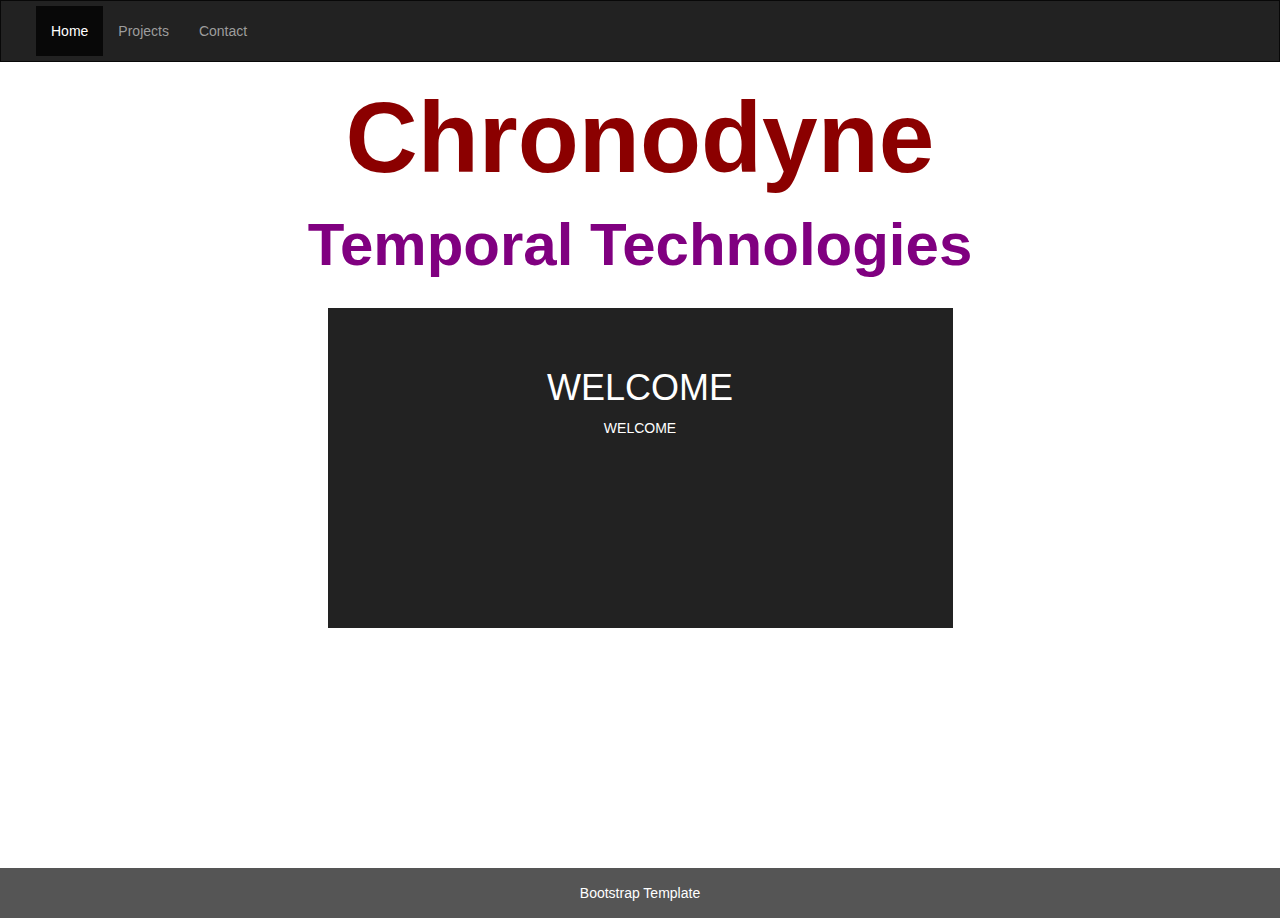
==== index.html @ 31bea52f "Add files via upload" ====
<!DOCTYPE html>
<html lang="en">
<head>
  <title>Chronodyne</title>
  <meta charset="utf-8">
  <meta name="viewport" content="width=device-width, initial-scale=1">
  <link rel="stylesheet" href="https://maxcdn.bootstrapcdn.com/bootstrap/3.4.1/css/bootstrap.min.css">
  <script src="https://ajax.googleapis.com/ajax/libs/jquery/3.7.1/jquery.min.js"></script>
  <script src="https://maxcdn.bootstrapcdn.com/bootstrap/3.4.1/js/bootstrap.min.js"></script>
	<link rel="stylesheet" type="text/css" href="style.css">
</head>
<body>

<nav class="navbar navbar-inverse">
  <div class="container-fluid">
    
    <div class="collapse navbar-collapse" id="myNavbar">
      <ul class="nav navbar-nav">
        <li class="active"><a href="index.html">Home</a></li>
        <li><a href="page1.html">Projects</a></li>
        <li><a href="page2.html">Contact</a></li>
      </ul>
      
    </div>
  </div>
</nav>
  
  <div class="container-fluid text-center welcome"> 
  <h1>Chronodyne</h1>
  <h2>Temporal Technologies</h2>
  </div>
  
  <div class="container-fluid text-center intro"> 
	  <div class="textbox">
		  <h1>WELCOME</h1>
		  <p>WELCOME<p>
	  </div>
  </div>
  

<br><br><br><br><br><br><br><br><br>















<footer class="container-fluid text-center">
 <a href="https://www.w3schools.com/bootstrap/bootstrap_templates.asp">Bootstrap Template</a>
</footer>

</body>
</html>
---- style.css ----
body{
	 font-family:helvetica;
	   width: 100%;
  
  padding: 0px;
 }
 
 
 
 
 /* Remove the navbar's default margin-bottom and rounded borders */ 
  
   .navbar {
    margin: 0;
    border-radius: 0;
	padding:5px;
	text-align:center;
	position: sticky;
	top: 0;
	z-index:2;
	
    }
	nav{
  text-align: center;
}
	nav ul{
  display: inline-block;
}

    /* Set height of the grid so .sidenav can be 100% (adjust as needed) */
    .row.content {height: 450px}
    
    /* Set gray background color and 100% height */
    .sidenav {
      padding-top: 20px;
      background-color: #f1f1f1;
      height: 100%;
    }
    
    /* Set black background color, white text and some padding */
    footer {
      background-color: #555;
      color: white;
      padding: 15px;
    }
    
    /* On small screens, set height to 'auto' for sidenav and grid */
    @media screen and (max-width: 767px) {
      .sidenav {
        height: auto;
        padding: 15px;
      }
      .row.content {height:auto;} 
    }
	
	
  footer a {
     color: #fff;
}

footer a:hover {
     color: lightgray;
}

.col-lg-4{
	background-color:#222;
	padding:10px;
	height:60%;
	border:solid 2px white
}

.welcome h1{
	font-family:helvetica;
	color:darkred;
	font-weight:bold;
	font-size:100px;
}

h2{
	font-family:helvetica;
	color:purple;
	font-weight:bold;
	font-size:60px;
}
.intro{
	background-image: url("https://cdn.openart.ai/stable_diffusion/74d361b82e56086cc22065f19d22a9707a60b96c_2000x2000.webp");
	width: 100%;
	height:400px;
	
}

.textbox{
	font-family:helvetica;
	background-color:#222;
	color:white;
	width: 50%;
	margin:auto;
	margin-top:20px;
	height: 80%;
	padding:40px;
	
}
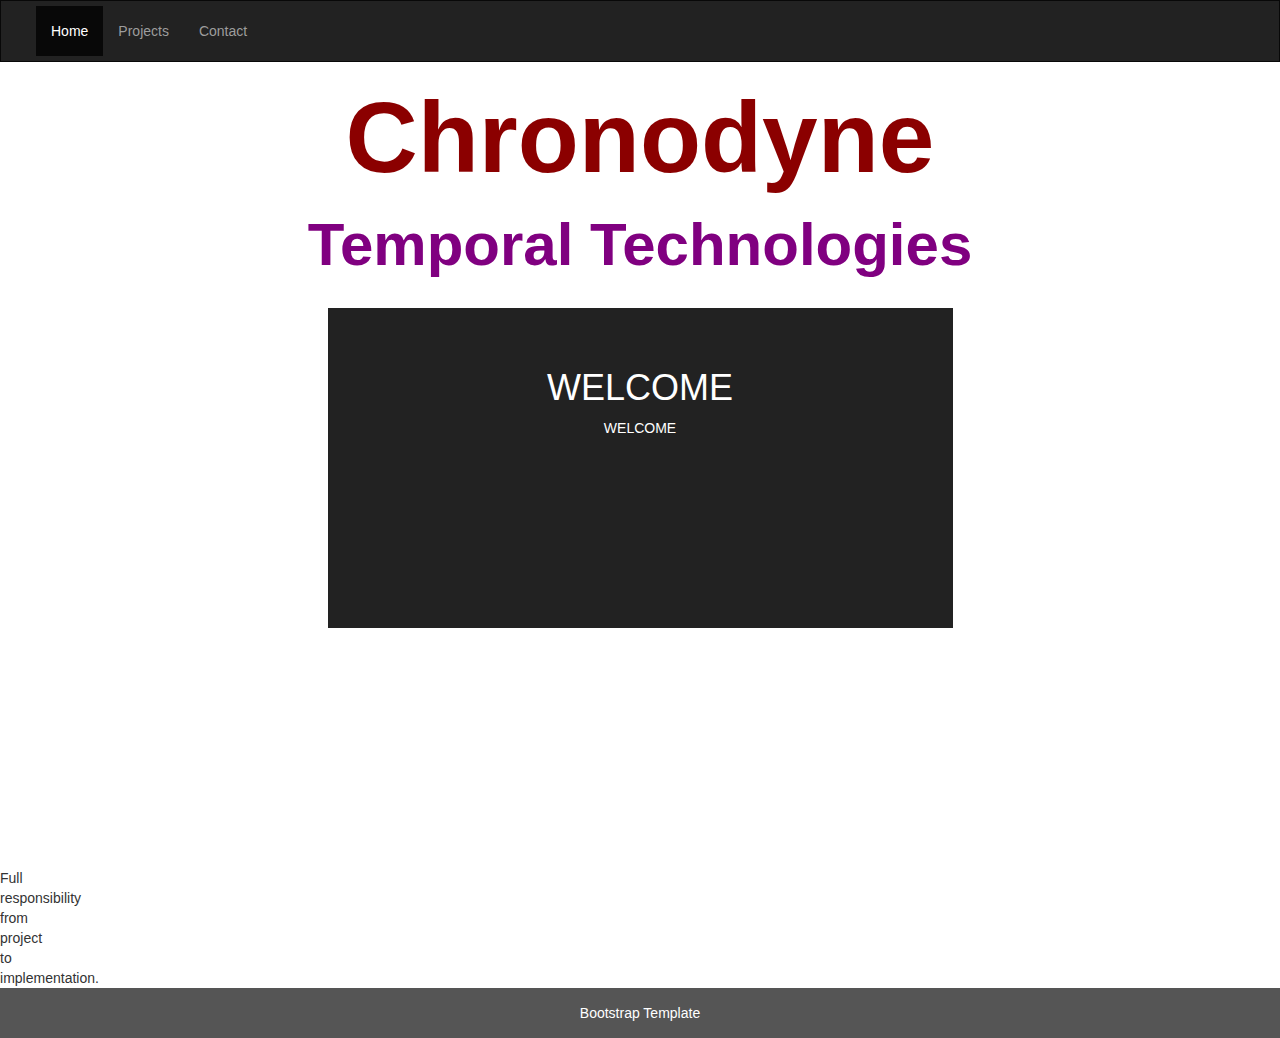
==== commit 97d9f090: "Add files via upload" ====
--- a/index.html
+++ b/index.html
@@ -40,7 +40,7 @@
 
 <br><br><br><br><br><br><br><br><br>
 
-
+<div data-animate="font-weight" class="about-title" data-cursor="-lg"><div class="indent"></div><div data-effect11="" data-splitting="" class="font-h1 font-black light smaller content__title words chars splitting" style="--word-total: 1; --char-total: 4;"><span class="word" data-word="Full" style="--word-index: 0;"><span class="char-wrap"><span class="char" data-char="F" style="--char-index: 0; font-weight: 100; translate: none; rotate: none; scale: none; transform-origin: 0% 50%; transform: translate(0px, 0px); will-change: transform;">F</span></span><span class="char-wrap"><span class="char" data-char="u" style="--char-index: 1; font-weight: 100; translate: none; rotate: none; scale: none; transform-origin: 0% 50%; transform: translate(0px, 0px); will-change: transform;">u</span></span><span class="char-wrap"><span class="char" data-char="l" style="--char-index: 2; font-weight: 100; translate: none; rotate: none; scale: none; transform-origin: 0% 50%; transform: translate(0px, 0px); will-change: transform;">l</span></span><span class="char-wrap"><span class="char" data-char="l" style="--char-index: 3; font-weight: 100; translate: none; rotate: none; scale: none; transform-origin: 0% 50%; transform: translate(0px, 0px); will-change: transform;">l</span></span></span></div><div data-effect11="" data-splitting="" class="font-h1 font-black light smaller content__title words chars splitting" style="--word-total: 1; --char-total: 14;"><span class="word" data-word="responsibility" style="--word-index: 0;"><span class="char-wrap"><span class="char" data-char="r" style="--char-index: 0; font-weight: 100; translate: none; rotate: none; scale: none; transform-origin: 0% 50%; transform: translate(0px, 0px); will-change: transform;">r</span></span><span class="char-wrap"><span class="char" data-char="e" style="--char-index: 1; font-weight: 100; translate: none; rotate: none; scale: none; transform-origin: 0% 50%; transform: translate(0px, 0px); will-change: transform;">e</span></span><span class="char-wrap"><span class="char" data-char="s" style="--char-index: 2; font-weight: 100; translate: none; rotate: none; scale: none; transform-origin: 0% 50%; transform: translate(0px, 0px); will-change: transform;">s</span></span><span class="char-wrap"><span class="char" data-char="p" style="--char-index: 3; font-weight: 100; translate: none; rotate: none; scale: none; transform-origin: 0% 50%; transform: translate(0px, 0px); will-change: transform;">p</span></span><span class="char-wrap"><span class="char" data-char="o" style="--char-index: 4; font-weight: 100; translate: none; rotate: none; scale: none; transform-origin: 0% 50%; transform: translate(0px, 0px); will-change: transform;">o</span></span><span class="char-wrap"><span class="char" data-char="n" style="--char-index: 5; font-weight: 100; translate: none; rotate: none; scale: none; transform-origin: 0% 50%; transform: translate(0px, 0px); will-change: transform;">n</span></span><span class="char-wrap"><span class="char" data-char="s" style="--char-index: 6; font-weight: 100; translate: none; rotate: none; scale: none; transform-origin: 0% 50%; transform: translate(0px, 0px); will-change: transform;">s</span></span><span class="char-wrap"><span class="char" data-char="i" style="--char-index: 7; font-weight: 100; translate: none; rotate: none; scale: none; transform-origin: 0% 50%; transform: translate(0px, 0px); will-change: transform;">i</span></span><span class="char-wrap"><span class="char" data-char="b" style="--char-index: 8; font-weight: 100; translate: none; rotate: none; scale: none; transform-origin: 0% 50%; transform: translate(0px, 0px); will-change: transform;">b</span></span><span class="char-wrap"><span class="char" data-char="i" style="--char-index: 9; font-weight: 100; translate: none; rotate: none; scale: none; transform-origin: 0% 50%; transform: translate(0px, 0px); will-change: transform;">i</span></span><span class="char-wrap"><span class="char" data-char="l" style="--char-index: 10; font-weight: 100; translate: none; rotate: none; scale: none; transform-origin: 0% 50%; transform: translate(0px, 0px); will-change: transform;">l</span></span><span class="char-wrap"><span class="char" data-char="i" style="--char-index: 11; font-weight: 100; translate: none; rotate: none; scale: none; transform-origin: 0% 50%; transform: translate(0px, 0px); will-change: transform;">i</span></span><span class="char-wrap"><span class="char" data-char="t" style="--char-index: 12; font-weight: 100; translate: none; rotate: none; scale: none; transform-origin: 0% 50%; transform: translate(0px, 0px); will-change: transform;">t</span></span><span class="char-wrap"><span class="char" data-char="y" style="--char-index: 13; font-weight: 162.301; translate: none; rotate: none; scale: none; transform-origin: 0% 50%; transform: translate(0px, 0px); will-change: transform;">y</span></span></span></div><div data-effect11="" data-splitting="" class="font-h1 font-black light smaller content__title words chars splitting" style="--word-total: 1; --char-total: 4;"><span class="word" data-word="from" style="--word-index: 0;"><span class="char-wrap"><span class="char" data-char="f" style="--char-index: 0; font-weight: 100; translate: none; rotate: none; scale: none; transform-origin: 0% 50%; transform: translate(0px, 0px); will-change: transform;">f</span></span><span class="char-wrap"><span class="char" data-char="r" style="--char-index: 1; font-weight: 100; translate: none; rotate: none; scale: none; transform-origin: 0% 50%; transform: translate(0px, 0px); will-change: transform;">r</span></span><span class="char-wrap"><span class="char" data-char="o" style="--char-index: 2; font-weight: 100; translate: none; rotate: none; scale: none; transform-origin: 0% 50%; transform: translate(0px, 0px); will-change: transform;">o</span></span><span class="char-wrap"><span class="char" data-char="m" style="--char-index: 3; font-weight: 100; translate: none; rotate: none; scale: none; transform-origin: 0% 50%; transform: translate(0px, 0px); will-change: transform;">m</span></span></span></div><div data-effect11="" data-splitting="" class="font-h1 font-black light smaller content__title words chars splitting" style="--word-total: 1; --char-total: 7;"><span class="word" data-word="project" style="--word-index: 0;"><span class="char-wrap"><span class="char" data-char="p" style="--char-index: 0; font-weight: 100; translate: none; rotate: none; scale: none; transform-origin: 0% 50%; transform: translate(0px, 0px); will-change: transform;">p</span></span><span class="char-wrap"><span class="char" data-char="r" style="--char-index: 1; font-weight: 100; translate: none; rotate: none; scale: none; transform-origin: 0% 50%; transform: translate(0px, 0px); will-change: transform;">r</span></span><span class="char-wrap"><span class="char" data-char="o" style="--char-index: 2; font-weight: 100; translate: none; rotate: none; scale: none; transform-origin: 0% 50%; transform: translate(0px, 0px); will-change: transform;">o</span></span><span class="char-wrap"><span class="char" data-char="j" style="--char-index: 3; font-weight: 100; translate: none; rotate: none; scale: none; transform-origin: 0% 50%; transform: translate(0px, 0px); will-change: transform;">j</span></span><span class="char-wrap"><span class="char" data-char="e" style="--char-index: 4; font-weight: 100; translate: none; rotate: none; scale: none; transform-origin: 0% 50%; transform: translate(0px, 0px); will-change: transform;">e</span></span><span class="char-wrap"><span class="char" data-char="c" style="--char-index: 5; font-weight: 131.9; translate: none; rotate: none; scale: none; transform-origin: 0% 50%; transform: translate(0px, 0px); will-change: transform;">c</span></span><span class="char-wrap"><span class="char" data-char="t" style="--char-index: 6; font-weight: 233.503; translate: none; rotate: none; scale: none; transform-origin: 0% 50%; transform: translate(0px, 0px); will-change: transform;">t</span></span></span></div><div data-effect11="" data-splitting="" class="font-h1 font-black light smaller content__title words chars splitting" style="--word-total: 1; --char-total: 2;"><span class="word" data-word="to" style="--word-index: 0;"><span class="char-wrap"><span class="char" data-char="t" style="--char-index: 0; font-weight: 382.102; translate: none; rotate: none; scale: none; transform-origin: 0% 50%; transform: translate(0px, 0px); will-change: transform;">t</span></span><span class="char-wrap"><span class="char" data-char="o" style="--char-index: 1; font-weight: 488.261; translate: none; rotate: none; scale: none; transform-origin: 0% 50%; transform: translate(0px, 0px); will-change: transform;">o</span></span></span></div><div data-effect11="" data-splitting="" class="font-h1 font-black light smaller content__title words chars splitting" style="--word-total: 1; --char-total: 15;"><span class="word" data-word="implementation." style="--word-index: 0;"><span class="char-wrap"><span class="char" data-char="i" style="--char-index: 0; font-weight: 100; translate: none; rotate: none; scale: none; transform-origin: 0% 50%; transform: translate(0px, 0px); will-change: transform;">i</span></span><span class="char-wrap"><span class="char" data-char="m" style="--char-index: 1; font-weight: 100; translate: none; rotate: none; scale: none; transform-origin: 0% 50%; transform: translate(0px, 0px); will-change: transform;">m</span></span><span class="char-wrap"><span class="char" data-char="p" style="--char-index: 2; font-weight: 100; translate: none; rotate: none; scale: none; transform-origin: 0% 50%; transform: translate(0px, 0px); will-change: transform;">p</span></span><span class="char-wrap"><span class="char" data-char="l" style="--char-index: 3; font-weight: 100; translate: none; rotate: none; scale: none; transform-origin: 0% 50%; transform: translate(0px, 0px); will-change: transform;">l</span></span><span class="char-wrap"><span class="char" data-char="e" style="--char-index: 4; font-weight: 100; translate: none; rotate: none; scale: none; transform-origin: 0% 50%; transform: translate(0px, 0px); will-change: transform;">e</span></span><span class="char-wrap"><span class="char" data-char="m" style="--char-index: 5; font-weight: 100; translate: none; rotate: none; scale: none; transform-origin: 0% 50%; transform: translate(0px, 0px); will-change: transform;">m</span></span><span class="char-wrap"><span class="char" data-char="e" style="--char-index: 6; font-weight: 100; translate: none; rotate: none; scale: none; transform-origin: 0% 50%; transform: translate(0px, 0px); will-change: transform;">e</span></span><span class="char-wrap"><span class="char" data-char="n" style="--char-index: 7; font-weight: 100; translate: none; rotate: none; scale: none; transform-origin: 0% 50%; transform: translate(0px, 0px); will-change: transform;">n</span></span><span class="char-wrap"><span class="char" data-char="t" style="--char-index: 8; font-weight: 100; translate: none; rotate: none; scale: none; transform-origin: 0% 50%; transform: translate(0px, 0px); will-change: transform;">t</span></span><span class="char-wrap"><span class="char" data-char="a" style="--char-index: 9; font-weight: 100; translate: none; rotate: none; scale: none; transform-origin: 0% 50%; transform: translate(0px, 0px); will-change: transform;">a</span></span><span class="char-wrap"><span class="char" data-char="t" style="--char-index: 10; font-weight: 126.167; translate: none; rotate: none; scale: none; transform-origin: 0% 50%; transform: translate(0px, 0px); will-change: transform;">t</span></span><span class="char-wrap"><span class="char" data-char="i" style="--char-index: 11; font-weight: 195.329; translate: none; rotate: none; scale: none; transform-origin: 0% 50%; transform: translate(0px, 0px); will-change: transform;">i</span></span><span class="char-wrap"><span class="char" data-char="o" style="--char-index: 12; font-weight: 287.798; translate: none; rotate: none; scale: none; transform-origin: 0% 50%; transform: translate(0px, 0px); will-change: transform;">o</span></span><span class="char-wrap"><span class="char" data-char="n" style="--char-index: 13; font-weight: 422.825; translate: none; rotate: none; scale: none; transform-origin: 0% 50%; transform: translate(0px, 0px); will-change: transform;">n</span></span><span class="char-wrap"><span class="char" data-char="." style="--char-index: 14; font-weight: 508.528; translate: none; rotate: none; scale: none; transform-origin: 0% 50%; transform: translate(0px, 0px); will-change: transform;">.</span></span></span></div></div>
 
 
 
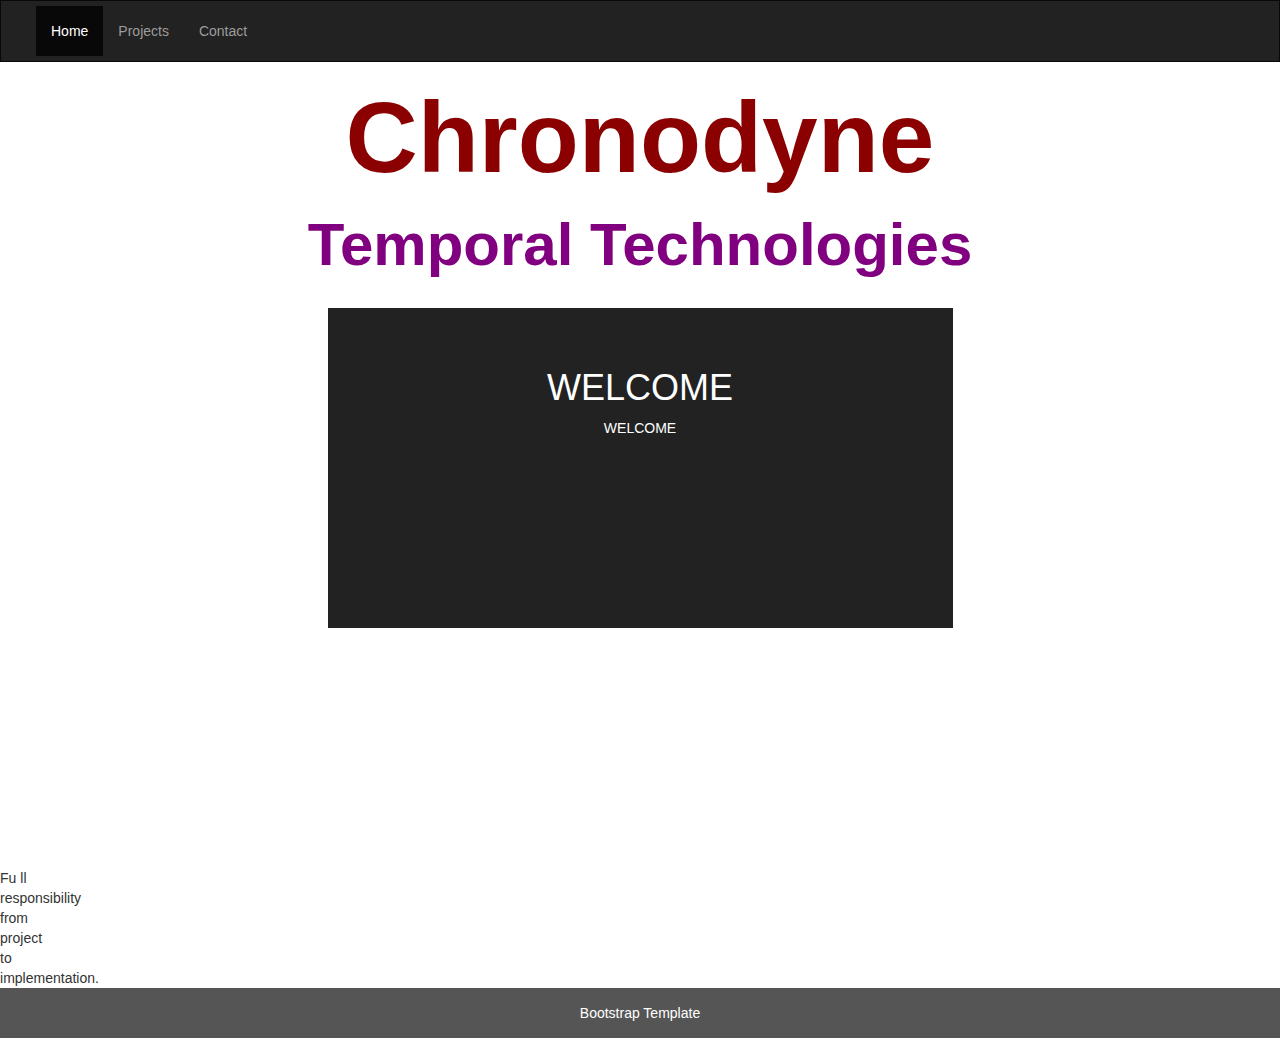
==== commit e8c461ae: "Add files via upload" ====
--- a/index.html
+++ b/index.html
@@ -40,8 +40,77 @@
 
 <br><br><br><br><br><br><br><br><br>
 
-<div data-animate="font-weight" class="about-title" data-cursor="-lg"><div class="indent"></div><div data-effect11="" data-splitting="" class="font-h1 font-black light smaller content__title words chars splitting" style="--word-total: 1; --char-total: 4;"><span class="word" data-word="Full" style="--word-index: 0;"><span class="char-wrap"><span class="char" data-char="F" style="--char-index: 0; font-weight: 100; translate: none; rotate: none; scale: none; transform-origin: 0% 50%; transform: translate(0px, 0px); will-change: transform;">F</span></span><span class="char-wrap"><span class="char" data-char="u" style="--char-index: 1; font-weight: 100; translate: none; rotate: none; scale: none; transform-origin: 0% 50%; transform: translate(0px, 0px); will-change: transform;">u</span></span><span class="char-wrap"><span class="char" data-char="l" style="--char-index: 2; font-weight: 100; translate: none; rotate: none; scale: none; transform-origin: 0% 50%; transform: translate(0px, 0px); will-change: transform;">l</span></span><span class="char-wrap"><span class="char" data-char="l" style="--char-index: 3; font-weight: 100; translate: none; rotate: none; scale: none; transform-origin: 0% 50%; transform: translate(0px, 0px); will-change: transform;">l</span></span></span></div><div data-effect11="" data-splitting="" class="font-h1 font-black light smaller content__title words chars splitting" style="--word-total: 1; --char-total: 14;"><span class="word" data-word="responsibility" style="--word-index: 0;"><span class="char-wrap"><span class="char" data-char="r" style="--char-index: 0; font-weight: 100; translate: none; rotate: none; scale: none; transform-origin: 0% 50%; transform: translate(0px, 0px); will-change: transform;">r</span></span><span class="char-wrap"><span class="char" data-char="e" style="--char-index: 1; font-weight: 100; translate: none; rotate: none; scale: none; transform-origin: 0% 50%; transform: translate(0px, 0px); will-change: transform;">e</span></span><span class="char-wrap"><span class="char" data-char="s" style="--char-index: 2; font-weight: 100; translate: none; rotate: none; scale: none; transform-origin: 0% 50%; transform: translate(0px, 0px); will-change: transform;">s</span></span><span class="char-wrap"><span class="char" data-char="p" style="--char-index: 3; font-weight: 100; translate: none; rotate: none; scale: none; transform-origin: 0% 50%; transform: translate(0px, 0px); will-change: transform;">p</span></span><span class="char-wrap"><span class="char" data-char="o" style="--char-index: 4; font-weight: 100; translate: none; rotate: none; scale: none; transform-origin: 0% 50%; transform: translate(0px, 0px); will-change: transform;">o</span></span><span class="char-wrap"><span class="char" data-char="n" style="--char-index: 5; font-weight: 100; translate: none; rotate: none; scale: none; transform-origin: 0% 50%; transform: translate(0px, 0px); will-change: transform;">n</span></span><span class="char-wrap"><span class="char" data-char="s" style="--char-index: 6; font-weight: 100; translate: none; rotate: none; scale: none; transform-origin: 0% 50%; transform: translate(0px, 0px); will-change: transform;">s</span></span><span class="char-wrap"><span class="char" data-char="i" style="--char-index: 7; font-weight: 100; translate: none; rotate: none; scale: none; transform-origin: 0% 50%; transform: translate(0px, 0px); will-change: transform;">i</span></span><span class="char-wrap"><span class="char" data-char="b" style="--char-index: 8; font-weight: 100; translate: none; rotate: none; scale: none; transform-origin: 0% 50%; transform: translate(0px, 0px); will-change: transform;">b</span></span><span class="char-wrap"><span class="char" data-char="i" style="--char-index: 9; font-weight: 100; translate: none; rotate: none; scale: none; transform-origin: 0% 50%; transform: translate(0px, 0px); will-change: transform;">i</span></span><span class="char-wrap"><span class="char" data-char="l" style="--char-index: 10; font-weight: 100; translate: none; rotate: none; scale: none; transform-origin: 0% 50%; transform: translate(0px, 0px); will-change: transform;">l</span></span><span class="char-wrap"><span class="char" data-char="i" style="--char-index: 11; font-weight: 100; translate: none; rotate: none; scale: none; transform-origin: 0% 50%; transform: translate(0px, 0px); will-change: transform;">i</span></span><span class="char-wrap"><span class="char" data-char="t" style="--char-index: 12; font-weight: 100; translate: none; rotate: none; scale: none; transform-origin: 0% 50%; transform: translate(0px, 0px); will-change: transform;">t</span></span><span class="char-wrap"><span class="char" data-char="y" style="--char-index: 13; font-weight: 162.301; translate: none; rotate: none; scale: none; transform-origin: 0% 50%; transform: translate(0px, 0px); will-change: transform;">y</span></span></span></div><div data-effect11="" data-splitting="" class="font-h1 font-black light smaller content__title words chars splitting" style="--word-total: 1; --char-total: 4;"><span class="word" data-word="from" style="--word-index: 0;"><span class="char-wrap"><span class="char" data-char="f" style="--char-index: 0; font-weight: 100; translate: none; rotate: none; scale: none; transform-origin: 0% 50%; transform: translate(0px, 0px); will-change: transform;">f</span></span><span class="char-wrap"><span class="char" data-char="r" style="--char-index: 1; font-weight: 100; translate: none; rotate: none; scale: none; transform-origin: 0% 50%; transform: translate(0px, 0px); will-change: transform;">r</span></span><span class="char-wrap"><span class="char" data-char="o" style="--char-index: 2; font-weight: 100; translate: none; rotate: none; scale: none; transform-origin: 0% 50%; transform: translate(0px, 0px); will-change: transform;">o</span></span><span class="char-wrap"><span class="char" data-char="m" style="--char-index: 3; font-weight: 100; translate: none; rotate: none; scale: none; transform-origin: 0% 50%; transform: translate(0px, 0px); will-change: transform;">m</span></span></span></div><div data-effect11="" data-splitting="" class="font-h1 font-black light smaller content__title words chars splitting" style="--word-total: 1; --char-total: 7;"><span class="word" data-word="project" style="--word-index: 0;"><span class="char-wrap"><span class="char" data-char="p" style="--char-index: 0; font-weight: 100; translate: none; rotate: none; scale: none; transform-origin: 0% 50%; transform: translate(0px, 0px); will-change: transform;">p</span></span><span class="char-wrap"><span class="char" data-char="r" style="--char-index: 1; font-weight: 100; translate: none; rotate: none; scale: none; transform-origin: 0% 50%; transform: translate(0px, 0px); will-change: transform;">r</span></span><span class="char-wrap"><span class="char" data-char="o" style="--char-index: 2; font-weight: 100; translate: none; rotate: none; scale: none; transform-origin: 0% 50%; transform: translate(0px, 0px); will-change: transform;">o</span></span><span class="char-wrap"><span class="char" data-char="j" style="--char-index: 3; font-weight: 100; translate: none; rotate: none; scale: none; transform-origin: 0% 50%; transform: translate(0px, 0px); will-change: transform;">j</span></span><span class="char-wrap"><span class="char" data-char="e" style="--char-index: 4; font-weight: 100; translate: none; rotate: none; scale: none; transform-origin: 0% 50%; transform: translate(0px, 0px); will-change: transform;">e</span></span><span class="char-wrap"><span class="char" data-char="c" style="--char-index: 5; font-weight: 131.9; translate: none; rotate: none; scale: none; transform-origin: 0% 50%; transform: translate(0px, 0px); will-change: transform;">c</span></span><span class="char-wrap"><span class="char" data-char="t" style="--char-index: 6; font-weight: 233.503; translate: none; rotate: none; scale: none; transform-origin: 0% 50%; transform: translate(0px, 0px); will-change: transform;">t</span></span></span></div><div data-effect11="" data-splitting="" class="font-h1 font-black light smaller content__title words chars splitting" style="--word-total: 1; --char-total: 2;"><span class="word" data-word="to" style="--word-index: 0;"><span class="char-wrap"><span class="char" data-char="t" style="--char-index: 0; font-weight: 382.102; translate: none; rotate: none; scale: none; transform-origin: 0% 50%; transform: translate(0px, 0px); will-change: transform;">t</span></span><span class="char-wrap"><span class="char" data-char="o" style="--char-index: 1; font-weight: 488.261; translate: none; rotate: none; scale: none; transform-origin: 0% 50%; transform: translate(0px, 0px); will-change: transform;">o</span></span></span></div><div data-effect11="" data-splitting="" class="font-h1 font-black light smaller content__title words chars splitting" style="--word-total: 1; --char-total: 15;"><span class="word" data-word="implementation." style="--word-index: 0;"><span class="char-wrap"><span class="char" data-char="i" style="--char-index: 0; font-weight: 100; translate: none; rotate: none; scale: none; transform-origin: 0% 50%; transform: translate(0px, 0px); will-change: transform;">i</span></span><span class="char-wrap"><span class="char" data-char="m" style="--char-index: 1; font-weight: 100; translate: none; rotate: none; scale: none; transform-origin: 0% 50%; transform: translate(0px, 0px); will-change: transform;">m</span></span><span class="char-wrap"><span class="char" data-char="p" style="--char-index: 2; font-weight: 100; translate: none; rotate: none; scale: none; transform-origin: 0% 50%; transform: translate(0px, 0px); will-change: transform;">p</span></span><span class="char-wrap"><span class="char" data-char="l" style="--char-index: 3; font-weight: 100; translate: none; rotate: none; scale: none; transform-origin: 0% 50%; transform: translate(0px, 0px); will-change: transform;">l</span></span><span class="char-wrap"><span class="char" data-char="e" style="--char-index: 4; font-weight: 100; translate: none; rotate: none; scale: none; transform-origin: 0% 50%; transform: translate(0px, 0px); will-change: transform;">e</span></span><span class="char-wrap"><span class="char" data-char="m" style="--char-index: 5; font-weight: 100; translate: none; rotate: none; scale: none; transform-origin: 0% 50%; transform: translate(0px, 0px); will-change: transform;">m</span></span><span class="char-wrap"><span class="char" data-char="e" style="--char-index: 6; font-weight: 100; translate: none; rotate: none; scale: none; transform-origin: 0% 50%; transform: translate(0px, 0px); will-change: transform;">e</span></span><span class="char-wrap"><span class="char" data-char="n" style="--char-index: 7; font-weight: 100; translate: none; rotate: none; scale: none; transform-origin: 0% 50%; transform: translate(0px, 0px); will-change: transform;">n</span></span><span class="char-wrap"><span class="char" data-char="t" style="--char-index: 8; font-weight: 100; translate: none; rotate: none; scale: none; transform-origin: 0% 50%; transform: translate(0px, 0px); will-change: transform;">t</span></span><span class="char-wrap"><span class="char" data-char="a" style="--char-index: 9; font-weight: 100; translate: none; rotate: none; scale: none; transform-origin: 0% 50%; transform: translate(0px, 0px); will-change: transform;">a</span></span><span class="char-wrap"><span class="char" data-char="t" style="--char-index: 10; font-weight: 126.167; translate: none; rotate: none; scale: none; transform-origin: 0% 50%; transform: translate(0px, 0px); will-change: transform;">t</span></span><span class="char-wrap"><span class="char" data-char="i" style="--char-index: 11; font-weight: 195.329; translate: none; rotate: none; scale: none; transform-origin: 0% 50%; transform: translate(0px, 0px); will-change: transform;">i</span></span><span class="char-wrap"><span class="char" data-char="o" style="--char-index: 12; font-weight: 287.798; translate: none; rotate: none; scale: none; transform-origin: 0% 50%; transform: translate(0px, 0px); will-change: transform;">o</span></span><span class="char-wrap"><span class="char" data-char="n" style="--char-index: 13; font-weight: 422.825; translate: none; rotate: none; scale: none; transform-origin: 0% 50%; transform: translate(0px, 0px); will-change: transform;">n</span></span><span class="char-wrap"><span class="char" data-char="." style="--char-index: 14; font-weight: 508.528; translate: none; rotate: none; scale: none; transform-origin: 0% 50%; transform: translate(0px, 0px); will-change: transform;">.</span></span></span></div></div>
+<div data-animate="font-weight" class="about-title" data-cursor="-lg">
+  <div class="indent"></div>
+  <div data-effect11="" data-splitting="" class="font-h1 font-black light smaller content__title words chars splitting" style="--word-total: 1; --char-total: 4;"><span class="word" data-word="Full" style="--word-index: 0;"><span class="char-wrap"><span class="char" data-char="F" style="--char-index: 0; font-weight: 100; translate: none; rotate: none; scale: none; transform-origin: 0% 50%; transform: translate(0px, 0px); will-change: transform;">F</span></span><span class="char-wrap"><span class="char" data-char="u" style="--char-index: 1; font-weight: 100; translate: none; rotate: none; scale: none; transform-origin: 0% 50%; transform: translate(0px, 0px); will-change: transform;">u</span>
+  </span><span class="char-wrap"><span class="char" data-char="l" style="--char-index: 2; font-weight: 100; translate: none; rotate: none; scale: none; transform-origin: 0% 50%; transform: translate(0px, 0px); will-change: transform;">l</span></span><span class="char-wrap"><span class="char" data-char="l" style="--char-index: 3; font-weight: 100; translate: none; rotate: none; scale: none; transform-origin: 0% 50%; transform: translate(0px, 0px); will-change: transform;">l</span></span></span></div><div data-effect11="" data-splitting="" class="font-h1 font-black light smaller content__title words chars splitting" style="--word-total: 1; --char-total: 14;"><span class="word" data-word="responsibility" style="--word-index: 0;"><span class="char-wrap"><span class="char" data-char="r" style="--char-index: 0; font-weight: 100; translate: none; rotate: none; scale: none; transform-origin: 0% 50%; transform: translate(0px, 0px); will-change: transform;">r</span></span><span class="char-wrap"><span class="char" data-char="e" style="--char-index: 1; font-weight: 100; translate: none; rotate: none; scale: none; transform-origin: 0% 50%; transform: translate(0px, 0px); will-change: transform;">e</span></span><span class="char-wrap"><span class="char" data-char="s" style="--char-index: 2; font-weight: 100; translate: none; rotate: none; scale: none; transform-origin: 0% 50%; transform: translate(0px, 0px); will-change: transform;">s</span></span><span class="char-wrap"><span class="char" data-char="p" style="--char-index: 3; font-weight: 100; translate: none; rotate: none; scale: none; transform-origin: 0% 50%; transform: translate(0px, 0px); will-change: transform;">p</span></span><span class="char-wrap"><span class="char" data-char="o" style="--char-index: 4; font-weight: 100; translate: none; rotate: none; scale: none; transform-origin: 0% 50%; transform: translate(0px, 0px); will-change: transform;">o</span></span><span class="char-wrap"><span class="char" data-char="n" style="--char-index: 5; font-weight: 100; translate: none; rotate: none; scale: none; transform-origin: 0% 50%; transform: translate(0px, 0px); will-change: transform;">n</span></span><span class="char-wrap"><span class="char" data-char="s" style="--char-index: 6; font-weight: 100; translate: none; rotate: none; scale: none; transform-origin: 0% 50%; transform: translate(0px, 0px); will-change: transform;">s</span></span><span class="char-wrap"><span class="char" data-char="i" style="--char-index: 7; font-weight: 100; translate: none; rotate: none; scale: none; transform-origin: 0% 50%; transform: translate(0px, 0px); will-change: transform;">i</span></span><span class="char-wrap"><span class="char" data-char="b" style="--char-index: 8; font-weight: 100; translate: none; rotate: none; scale: none; transform-origin: 0% 50%; transform: translate(0px, 0px); will-change: transform;">b</span></span><span class="char-wrap"><span class="char" data-char="i" style="--char-index: 9; font-weight: 100; translate: none; rotate: none; scale: none; transform-origin: 0% 50%; transform: translate(0px, 0px); will-change: transform;">i</span></span><span class="char-wrap"><span class="char" data-char="l" style="--char-index: 10; font-weight: 100; translate: none; rotate: none; scale: none; transform-origin: 0% 50%; transform: translate(0px, 0px); will-change: transform;">l</span></span><span class="char-wrap"><span class="char" data-char="i" style="--char-index: 11; font-weight: 100; translate: none; rotate: none; scale: none; transform-origin: 0% 50%; transform: translate(0px, 0px); will-change: transform;">i</span></span><span class="char-wrap"><span class="char" data-char="t" style="--char-index: 12; font-weight: 100; translate: none; rotate: none; scale: none; transform-origin: 0% 50%; transform: translate(0px, 0px); will-change: transform;">t</span></span><span class="char-wrap"><span class="char" data-char="y" style="--char-index: 13; font-weight: 162.301; translate: none; rotate: none; scale: none; transform-origin: 0% 50%; transform: translate(0px, 0px); will-change: transform;">y</span></span></span></div><div data-effect11="" data-splitting="" class="font-h1 font-black light smaller content__title words chars splitting" style="--word-total: 1; --char-total: 4;"><span class="word" data-word="from" style="--word-index: 0;"><span class="char-wrap"><span class="char" data-char="f" style="--char-index: 0; font-weight: 100; translate: none; rotate: none; scale: none; transform-origin: 0% 50%; transform: translate(0px, 0px); will-change: transform;">f</span></span><span class="char-wrap"><span class="char" data-char="r" style="--char-index: 1; font-weight: 100; translate: none; rotate: none; scale: none; transform-origin: 0% 50%; transform: translate(0px, 0px); will-change: transform;">r</span></span><span class="char-wrap"><span class="char" data-char="o" style="--char-index: 2; font-weight: 100; translate: none; rotate: none; scale: none; transform-origin: 0% 50%; transform: translate(0px, 0px); will-change: transform;">o</span></span><span class="char-wrap"><span class="char" data-char="m" style="--char-index: 3; font-weight: 100; translate: none; rotate: none; scale: none; transform-origin: 0% 50%; transform: translate(0px, 0px); will-change: transform;">m</span></span></span></div>
+  <div data-effect11="" data-splitting="" class="font-h1 font-black light smaller content__title words chars splitting" style="--word-total: 1; --char-total: 7;"><span class="word" data-word="project" style="--word-index: 0;"><span class="char-wrap"><span class="char" data-char="p" style="--char-index: 0; font-weight: 100; translate: none; rotate: none; scale: none; transform-origin: 0% 50%; transform: translate(0px, 0px); will-change: transform;">p</span></span><span class="char-wrap"><span class="char" data-char="r" style="--char-index: 1; font-weight: 100; translate: none; rotate: none; scale: none; transform-origin: 0% 50%; transform: translate(0px, 0px); will-change: transform;">r</span></span><span class="char-wrap"><span class="char" data-char="o" style="--char-index: 2; font-weight: 100; translate: none; rotate: none; scale: none; transform-origin: 0% 50%; transform: translate(0px, 0px); will-change: transform;">o</span></span><span class="char-wrap"><span class="char" data-char="j" style="--char-index: 3; font-weight: 100; translate: none; rotate: none; scale: none; transform-origin: 0% 50%; transform: translate(0px, 0px); will-change: transform;">j</span></span><span class="char-wrap"><span class="char" data-char="e" style="--char-index: 4; font-weight: 100; translate: none; rotate: none; scale: none; transform-origin: 0% 50%; transform: translate(0px, 0px); will-change: transform;">e</span></span><span class="char-wrap"><span class="char" data-char="c" style="--char-index: 5; font-weight: 131.9; translate: none; rotate: none; scale: none; transform-origin: 0% 50%; transform: translate(0px, 0px); will-change: transform;">c</span></span><span class="char-wrap"><span class="char" data-char="t" style="--char-index: 6; font-weight: 233.503; translate: none; rotate: none; scale: none; transform-origin: 0% 50%; transform: translate(0px, 0px); will-change: transform;">t</span></span></span></div><div data-effect11="" data-splitting="" class="font-h1 font-black light smaller content__title words chars splitting" style="--word-total: 1; --char-total: 2;"><span class="word" data-word="to" style="--word-index: 0;"><span class="char-wrap"><span class="char" data-char="t" style="--char-index: 0; font-weight: 382.102; translate: none; rotate: none; scale: none; transform-origin: 0% 50%; transform: translate(0px, 0px); will-change: transform;">t</span></span><span class="char-wrap"><span class="char" data-char="o" style="--char-index: 1; font-weight: 488.261; translate: none; rotate: none; scale: none; transform-origin: 0% 50%; transform: translate(0px, 0px); will-change: transform;">o</span></span></span></div><div data-effect11="" data-splitting="" class="font-h1 font-black light smaller content__title words chars splitting" style="--word-total: 1; --char-total: 15;"><span class="word" data-word="implementation." style="--word-index: 0;"><span class="char-wrap"><span class="char" data-char="i" style="--char-index: 0; font-weight: 100; translate: none; rotate: none; scale: none; transform-origin: 0% 50%; transform: translate(0px, 0px); will-change: transform;">i</span></span><span class="char-wrap"><span class="char" data-char="m" style="--char-index: 1; font-weight: 100; translate: none; rotate: none; scale: none; transform-origin: 0% 50%; transform: translate(0px, 0px); will-change: transform;">m</span></span><span class="char-wrap"><span class="char" data-char="p" style="--char-index: 2; font-weight: 100; translate: none; rotate: none; scale: none; transform-origin: 0% 50%; transform: translate(0px, 0px); will-change: transform;">p</span></span><span class="char-wrap"><span class="char" data-char="l" style="--char-index: 3; font-weight: 100; translate: none; rotate: none; scale: none; transform-origin: 0% 50%; transform: translate(0px, 0px); will-change: transform;">l</span></span><span class="char-wrap"><span class="char" data-char="e" style="--char-index: 4; font-weight: 100; translate: none; rotate: none; scale: none; transform-origin: 0% 50%; transform: translate(0px, 0px); will-change: transform;">e</span></span><span class="char-wrap"><span class="char" data-char="m" style="--char-index: 5; font-weight: 100; translate: none; rotate: none; scale: none; transform-origin: 0% 50%; transform: translate(0px, 0px); will-change: transform;">m</span></span><span class="char-wrap"><span class="char" data-char="e" style="--char-index: 6; font-weight: 100; translate: none; rotate: none; scale: none; transform-origin: 0% 50%; transform: translate(0px, 0px); will-change: transform;">e</span></span><span class="char-wrap"><span class="char" data-char="n" style="--char-index: 7; font-weight: 100; translate: none; rotate: none; scale: none; transform-origin: 0% 50%; transform: translate(0px, 0px); will-change: transform;">n</span></span><span class="char-wrap"><span class="char" data-char="t" style="--char-index: 8; font-weight: 100; translate: none; rotate: none; scale: none; transform-origin: 0% 50%; transform: translate(0px, 0px); will-change: transform;">t</span></span><span class="char-wrap"><span class="char" data-char="a" style="--char-index: 9; font-weight: 100; translate: none; rotate: none; scale: none; transform-origin: 0% 50%; transform: translate(0px, 0px); will-change: transform;">a</span></span><span class="char-wrap"><span class="char" data-char="t" style="--char-index: 10; font-weight: 126.167; translate: none; rotate: none; scale: none; transform-origin: 0% 50%; transform: translate(0px, 0px); will-change: transform;">t</span></span><span class="char-wrap"><span class="char" data-char="i" style="--char-index: 11; font-weight: 195.329; translate: none; rotate: none; scale: none; transform-origin: 0% 50%; transform: translate(0px, 0px); will-change: transform;">i</span></span><span class="char-wrap"><span class="char" data-char="o" style="--char-index: 12; font-weight: 287.798; translate: none; rotate: none; scale: none; transform-origin: 0% 50%; transform: translate(0px, 0px); will-change: transform;">o</span></span><span class="char-wrap"><span class="char" data-char="n" style="--char-index: 13; font-weight: 422.825; translate: none; rotate: none; scale: none; transform-origin: 0% 50%; transform: translate(0px, 0px); will-change: transform;">n</span></span><span class="char-wrap"><span class="char" data-char="." style="--char-index: 14; font-weight: 508.528; translate: none; rotate: none; scale: none; transform-origin: 0% 50%; transform: translate(0px, 0px); will-change: transform;">.</span></span></span></div>
+</div>
 
+<script> 
+  const fontWeightItems = $('[data-animate=font-weight]')
+    const maxDistance = 300 // Adjust the maximum distance for font weight change as needed
+    const maxFontWeight = 800 // Maximum font weight
+    const minFontWeight = 100 // Minimum font weight
+  
+    fontWeightItems.each((index, item) => {
+      $(item).attr('data-cursor', '-lg')
+      let splitChars
+      if ($(item).find('.char').length === 0) {
+        const splitCharType = new SplitType(item, { types: 'chars,words' })
+        splitChars = splitCharType.chars
+      } else {
+        splitChars = $(item).find('.char')
+      }
+      $(splitChars).each((index, char) => {
+        $(char).data('initialWeight', parseInt($(char).css('font-weight'))) // Store initial font weight
+  
+        $(char).on('mouseenter', () => {
+          const charTl = gsap.timeline()
+          charTl.to(char, {
+            fontWeight: maxFontWeight,
+            duration: 0.5,
+          })
+        })
+  
+        $(char).on('mouseleave', () => {
+          const charTl = gsap.timeline()
+          charTl.to(char, {
+            fontWeight: $(char).data('initialWeight'),
+            duration: 0.5,
+          })
+        })
+      })
+    })
+  
+    $(document).mousemove(function (event) {
+      const mouseX = event.pageX
+      const mouseY = event.pageY
+  
+      fontWeightItems.find('.char').each((index, item) => {
+        const itemPosition = $(item).offset()
+        const itemWidth = $(item).outerWidth()
+        const itemHeight = $(item).outerHeight()
+  
+        const itemCenterX = itemPosition.left + itemWidth / 2
+        const itemCenterY = itemPosition.top + itemHeight / 2
+  
+        const distance = Math.sqrt(
+          Math.pow(mouseX - itemCenterX, 2) + Math.pow(mouseY - itemCenterY, 2)
+        )
+  
+        let fontWeight = minFontWeight
+  
+        if (distance < maxDistance) {
+          const weightRange = maxFontWeight - minFontWeight
+          const distanceRatio = (maxDistance - distance) / maxDistance
+          fontWeight = minFontWeight + weightRange * distanceRatio
+        }
+  
+        gsap.to(item, { fontWeight: fontWeight, duration: 0.5 })
+      })
+    })
+  </script>
 
 
 
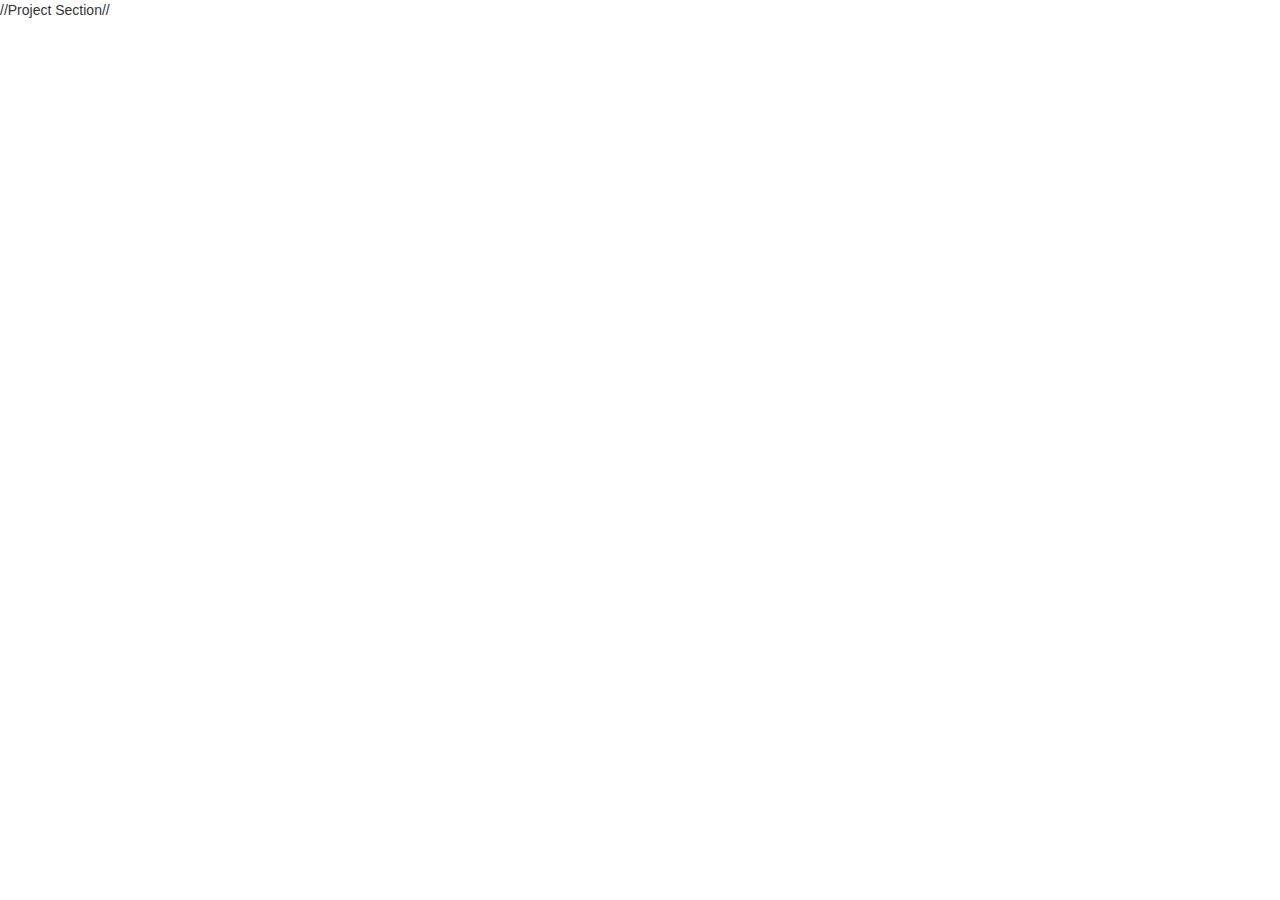
==== commit 72d45c76: "Add files via upload" ====
--- a/index.html
+++ b/index.html
@@ -1,5 +1,5 @@
 <!DOCTYPE html>
-<html lang="en">
+<html>
 <head>
   <title>Chronodyne</title>
   <meta charset="utf-8">
@@ -11,121 +11,19 @@
 </head>
 <body>
 
-<nav class="navbar navbar-inverse">
-  <div class="container-fluid">
-    
-    <div class="collapse navbar-collapse" id="myNavbar">
-      <ul class="nav navbar-nav">
-        <li class="active"><a href="index.html">Home</a></li>
-        <li><a href="page1.html">Projects</a></li>
-        <li><a href="page2.html">Contact</a></li>
-      </ul>
-      
-    </div>
-  </div>
-</nav>
+
+  //Project Section//
+<div>
   
-  <div class="container-fluid text-center welcome"> 
-  <h1>Chronodyne</h1>
-  <h2>Temporal Technologies</h2>
-  </div>
+</div>
+
+
   
-  <div class="container-fluid text-center intro"> 
-	  <div class="textbox">
-		  <h1>WELCOME</h1>
-		  <p>WELCOME<p>
-	  </div>
-  </div>
+<script>
+  document.getElementById("demo").innerHTML = "My First JavaScript";
+</script> 
   
 
-<br><br><br><br><br><br><br><br><br>
-
-<div data-animate="font-weight" class="about-title" data-cursor="-lg">
-  <div class="indent"></div>
-  <div data-effect11="" data-splitting="" class="font-h1 font-black light smaller content__title words chars splitting" style="--word-total: 1; --char-total: 4;"><span class="word" data-word="Full" style="--word-index: 0;"><span class="char-wrap"><span class="char" data-char="F" style="--char-index: 0; font-weight: 100; translate: none; rotate: none; scale: none; transform-origin: 0% 50%; transform: translate(0px, 0px); will-change: transform;">F</span></span><span class="char-wrap"><span class="char" data-char="u" style="--char-index: 1; font-weight: 100; translate: none; rotate: none; scale: none; transform-origin: 0% 50%; transform: translate(0px, 0px); will-change: transform;">u</span>
-  </span><span class="char-wrap"><span class="char" data-char="l" style="--char-index: 2; font-weight: 100; translate: none; rotate: none; scale: none; transform-origin: 0% 50%; transform: translate(0px, 0px); will-change: transform;">l</span></span><span class="char-wrap"><span class="char" data-char="l" style="--char-index: 3; font-weight: 100; translate: none; rotate: none; scale: none; transform-origin: 0% 50%; transform: translate(0px, 0px); will-change: transform;">l</span></span></span></div><div data-effect11="" data-splitting="" class="font-h1 font-black light smaller content__title words chars splitting" style="--word-total: 1; --char-total: 14;"><span class="word" data-word="responsibility" style="--word-index: 0;"><span class="char-wrap"><span class="char" data-char="r" style="--char-index: 0; font-weight: 100; translate: none; rotate: none; scale: none; transform-origin: 0% 50%; transform: translate(0px, 0px); will-change: transform;">r</span></span><span class="char-wrap"><span class="char" data-char="e" style="--char-index: 1; font-weight: 100; translate: none; rotate: none; scale: none; transform-origin: 0% 50%; transform: translate(0px, 0px); will-change: transform;">e</span></span><span class="char-wrap"><span class="char" data-char="s" style="--char-index: 2; font-weight: 100; translate: none; rotate: none; scale: none; transform-origin: 0% 50%; transform: translate(0px, 0px); will-change: transform;">s</span></span><span class="char-wrap"><span class="char" data-char="p" style="--char-index: 3; font-weight: 100; translate: none; rotate: none; scale: none; transform-origin: 0% 50%; transform: translate(0px, 0px); will-change: transform;">p</span></span><span class="char-wrap"><span class="char" data-char="o" style="--char-index: 4; font-weight: 100; translate: none; rotate: none; scale: none; transform-origin: 0% 50%; transform: translate(0px, 0px); will-change: transform;">o</span></span><span class="char-wrap"><span class="char" data-char="n" style="--char-index: 5; font-weight: 100; translate: none; rotate: none; scale: none; transform-origin: 0% 50%; transform: translate(0px, 0px); will-change: transform;">n</span></span><span class="char-wrap"><span class="char" data-char="s" style="--char-index: 6; font-weight: 100; translate: none; rotate: none; scale: none; transform-origin: 0% 50%; transform: translate(0px, 0px); will-change: transform;">s</span></span><span class="char-wrap"><span class="char" data-char="i" style="--char-index: 7; font-weight: 100; translate: none; rotate: none; scale: none; transform-origin: 0% 50%; transform: translate(0px, 0px); will-change: transform;">i</span></span><span class="char-wrap"><span class="char" data-char="b" style="--char-index: 8; font-weight: 100; translate: none; rotate: none; scale: none; transform-origin: 0% 50%; transform: translate(0px, 0px); will-change: transform;">b</span></span><span class="char-wrap"><span class="char" data-char="i" style="--char-index: 9; font-weight: 100; translate: none; rotate: none; scale: none; transform-origin: 0% 50%; transform: translate(0px, 0px); will-change: transform;">i</span></span><span class="char-wrap"><span class="char" data-char="l" style="--char-index: 10; font-weight: 100; translate: none; rotate: none; scale: none; transform-origin: 0% 50%; transform: translate(0px, 0px); will-change: transform;">l</span></span><span class="char-wrap"><span class="char" data-char="i" style="--char-index: 11; font-weight: 100; translate: none; rotate: none; scale: none; transform-origin: 0% 50%; transform: translate(0px, 0px); will-change: transform;">i</span></span><span class="char-wrap"><span class="char" data-char="t" style="--char-index: 12; font-weight: 100; translate: none; rotate: none; scale: none; transform-origin: 0% 50%; transform: translate(0px, 0px); will-change: transform;">t</span></span><span class="char-wrap"><span class="char" data-char="y" style="--char-index: 13; font-weight: 162.301; translate: none; rotate: none; scale: none; transform-origin: 0% 50%; transform: translate(0px, 0px); will-change: transform;">y</span></span></span></div><div data-effect11="" data-splitting="" class="font-h1 font-black light smaller content__title words chars splitting" style="--word-total: 1; --char-total: 4;"><span class="word" data-word="from" style="--word-index: 0;"><span class="char-wrap"><span class="char" data-char="f" style="--char-index: 0; font-weight: 100; translate: none; rotate: none; scale: none; transform-origin: 0% 50%; transform: translate(0px, 0px); will-change: transform;">f</span></span><span class="char-wrap"><span class="char" data-char="r" style="--char-index: 1; font-weight: 100; translate: none; rotate: none; scale: none; transform-origin: 0% 50%; transform: translate(0px, 0px); will-change: transform;">r</span></span><span class="char-wrap"><span class="char" data-char="o" style="--char-index: 2; font-weight: 100; translate: none; rotate: none; scale: none; transform-origin: 0% 50%; transform: translate(0px, 0px); will-change: transform;">o</span></span><span class="char-wrap"><span class="char" data-char="m" style="--char-index: 3; font-weight: 100; translate: none; rotate: none; scale: none; transform-origin: 0% 50%; transform: translate(0px, 0px); will-change: transform;">m</span></span></span></div>
-  <div data-effect11="" data-splitting="" class="font-h1 font-black light smaller content__title words chars splitting" style="--word-total: 1; --char-total: 7;"><span class="word" data-word="project" style="--word-index: 0;"><span class="char-wrap"><span class="char" data-char="p" style="--char-index: 0; font-weight: 100; translate: none; rotate: none; scale: none; transform-origin: 0% 50%; transform: translate(0px, 0px); will-change: transform;">p</span></span><span class="char-wrap"><span class="char" data-char="r" style="--char-index: 1; font-weight: 100; translate: none; rotate: none; scale: none; transform-origin: 0% 50%; transform: translate(0px, 0px); will-change: transform;">r</span></span><span class="char-wrap"><span class="char" data-char="o" style="--char-index: 2; font-weight: 100; translate: none; rotate: none; scale: none; transform-origin: 0% 50%; transform: translate(0px, 0px); will-change: transform;">o</span></span><span class="char-wrap"><span class="char" data-char="j" style="--char-index: 3; font-weight: 100; translate: none; rotate: none; scale: none; transform-origin: 0% 50%; transform: translate(0px, 0px); will-change: transform;">j</span></span><span class="char-wrap"><span class="char" data-char="e" style="--char-index: 4; font-weight: 100; translate: none; rotate: none; scale: none; transform-origin: 0% 50%; transform: translate(0px, 0px); will-change: transform;">e</span></span><span class="char-wrap"><span class="char" data-char="c" style="--char-index: 5; font-weight: 131.9; translate: none; rotate: none; scale: none; transform-origin: 0% 50%; transform: translate(0px, 0px); will-change: transform;">c</span></span><span class="char-wrap"><span class="char" data-char="t" style="--char-index: 6; font-weight: 233.503; translate: none; rotate: none; scale: none; transform-origin: 0% 50%; transform: translate(0px, 0px); will-change: transform;">t</span></span></span></div><div data-effect11="" data-splitting="" class="font-h1 font-black light smaller content__title words chars splitting" style="--word-total: 1; --char-total: 2;"><span class="word" data-word="to" style="--word-index: 0;"><span class="char-wrap"><span class="char" data-char="t" style="--char-index: 0; font-weight: 382.102; translate: none; rotate: none; scale: none; transform-origin: 0% 50%; transform: translate(0px, 0px); will-change: transform;">t</span></span><span class="char-wrap"><span class="char" data-char="o" style="--char-index: 1; font-weight: 488.261; translate: none; rotate: none; scale: none; transform-origin: 0% 50%; transform: translate(0px, 0px); will-change: transform;">o</span></span></span></div><div data-effect11="" data-splitting="" class="font-h1 font-black light smaller content__title words chars splitting" style="--word-total: 1; --char-total: 15;"><span class="word" data-word="implementation." style="--word-index: 0;"><span class="char-wrap"><span class="char" data-char="i" style="--char-index: 0; font-weight: 100; translate: none; rotate: none; scale: none; transform-origin: 0% 50%; transform: translate(0px, 0px); will-change: transform;">i</span></span><span class="char-wrap"><span class="char" data-char="m" style="--char-index: 1; font-weight: 100; translate: none; rotate: none; scale: none; transform-origin: 0% 50%; transform: translate(0px, 0px); will-change: transform;">m</span></span><span class="char-wrap"><span class="char" data-char="p" style="--char-index: 2; font-weight: 100; translate: none; rotate: none; scale: none; transform-origin: 0% 50%; transform: translate(0px, 0px); will-change: transform;">p</span></span><span class="char-wrap"><span class="char" data-char="l" style="--char-index: 3; font-weight: 100; translate: none; rotate: none; scale: none; transform-origin: 0% 50%; transform: translate(0px, 0px); will-change: transform;">l</span></span><span class="char-wrap"><span class="char" data-char="e" style="--char-index: 4; font-weight: 100; translate: none; rotate: none; scale: none; transform-origin: 0% 50%; transform: translate(0px, 0px); will-change: transform;">e</span></span><span class="char-wrap"><span class="char" data-char="m" style="--char-index: 5; font-weight: 100; translate: none; rotate: none; scale: none; transform-origin: 0% 50%; transform: translate(0px, 0px); will-change: transform;">m</span></span><span class="char-wrap"><span class="char" data-char="e" style="--char-index: 6; font-weight: 100; translate: none; rotate: none; scale: none; transform-origin: 0% 50%; transform: translate(0px, 0px); will-change: transform;">e</span></span><span class="char-wrap"><span class="char" data-char="n" style="--char-index: 7; font-weight: 100; translate: none; rotate: none; scale: none; transform-origin: 0% 50%; transform: translate(0px, 0px); will-change: transform;">n</span></span><span class="char-wrap"><span class="char" data-char="t" style="--char-index: 8; font-weight: 100; translate: none; rotate: none; scale: none; transform-origin: 0% 50%; transform: translate(0px, 0px); will-change: transform;">t</span></span><span class="char-wrap"><span class="char" data-char="a" style="--char-index: 9; font-weight: 100; translate: none; rotate: none; scale: none; transform-origin: 0% 50%; transform: translate(0px, 0px); will-change: transform;">a</span></span><span class="char-wrap"><span class="char" data-char="t" style="--char-index: 10; font-weight: 126.167; translate: none; rotate: none; scale: none; transform-origin: 0% 50%; transform: translate(0px, 0px); will-change: transform;">t</span></span><span class="char-wrap"><span class="char" data-char="i" style="--char-index: 11; font-weight: 195.329; translate: none; rotate: none; scale: none; transform-origin: 0% 50%; transform: translate(0px, 0px); will-change: transform;">i</span></span><span class="char-wrap"><span class="char" data-char="o" style="--char-index: 12; font-weight: 287.798; translate: none; rotate: none; scale: none; transform-origin: 0% 50%; transform: translate(0px, 0px); will-change: transform;">o</span></span><span class="char-wrap"><span class="char" data-char="n" style="--char-index: 13; font-weight: 422.825; translate: none; rotate: none; scale: none; transform-origin: 0% 50%; transform: translate(0px, 0px); will-change: transform;">n</span></span><span class="char-wrap"><span class="char" data-char="." style="--char-index: 14; font-weight: 508.528; translate: none; rotate: none; scale: none; transform-origin: 0% 50%; transform: translate(0px, 0px); will-change: transform;">.</span></span></span></div>
-</div>
-
-<script> 
-  const fontWeightItems = $('[data-animate=font-weight]')
-    const maxDistance = 300 // Adjust the maximum distance for font weight change as needed
-    const maxFontWeight = 800 // Maximum font weight
-    const minFontWeight = 100 // Minimum font weight
-  
-    fontWeightItems.each((index, item) => {
-      $(item).attr('data-cursor', '-lg')
-      let splitChars
-      if ($(item).find('.char').length === 0) {
-        const splitCharType = new SplitType(item, { types: 'chars,words' })
-        splitChars = splitCharType.chars
-      } else {
-        splitChars = $(item).find('.char')
-      }
-      $(splitChars).each((index, char) => {
-        $(char).data('initialWeight', parseInt($(char).css('font-weight'))) // Store initial font weight
-  
-        $(char).on('mouseenter', () => {
-          const charTl = gsap.timeline()
-          charTl.to(char, {
-            fontWeight: maxFontWeight,
-            duration: 0.5,
-          })
-        })
-  
-        $(char).on('mouseleave', () => {
-          const charTl = gsap.timeline()
-          charTl.to(char, {
-            fontWeight: $(char).data('initialWeight'),
-            duration: 0.5,
-          })
-        })
-      })
-    })
-  
-    $(document).mousemove(function (event) {
-      const mouseX = event.pageX
-      const mouseY = event.pageY
-  
-      fontWeightItems.find('.char').each((index, item) => {
-        const itemPosition = $(item).offset()
-        const itemWidth = $(item).outerWidth()
-        const itemHeight = $(item).outerHeight()
-  
-        const itemCenterX = itemPosition.left + itemWidth / 2
-        const itemCenterY = itemPosition.top + itemHeight / 2
-  
-        const distance = Math.sqrt(
-          Math.pow(mouseX - itemCenterX, 2) + Math.pow(mouseY - itemCenterY, 2)
-        )
-  
-        let fontWeight = minFontWeight
-  
-        if (distance < maxDistance) {
-          const weightRange = maxFontWeight - minFontWeight
-          const distanceRatio = (maxDistance - distance) / maxDistance
-          fontWeight = minFontWeight + weightRange * distanceRatio
-        }
-  
-        gsap.to(item, { fontWeight: fontWeight, duration: 0.5 })
-      })
-    })
-  </script>
-
-
-
-
-
-
-
-
-
-
-
-
-<footer class="container-fluid text-center">
- <a href="https://www.w3schools.com/bootstrap/bootstrap_templates.asp">Bootstrap Template</a>
-</footer>
 
 </body>
 </html>
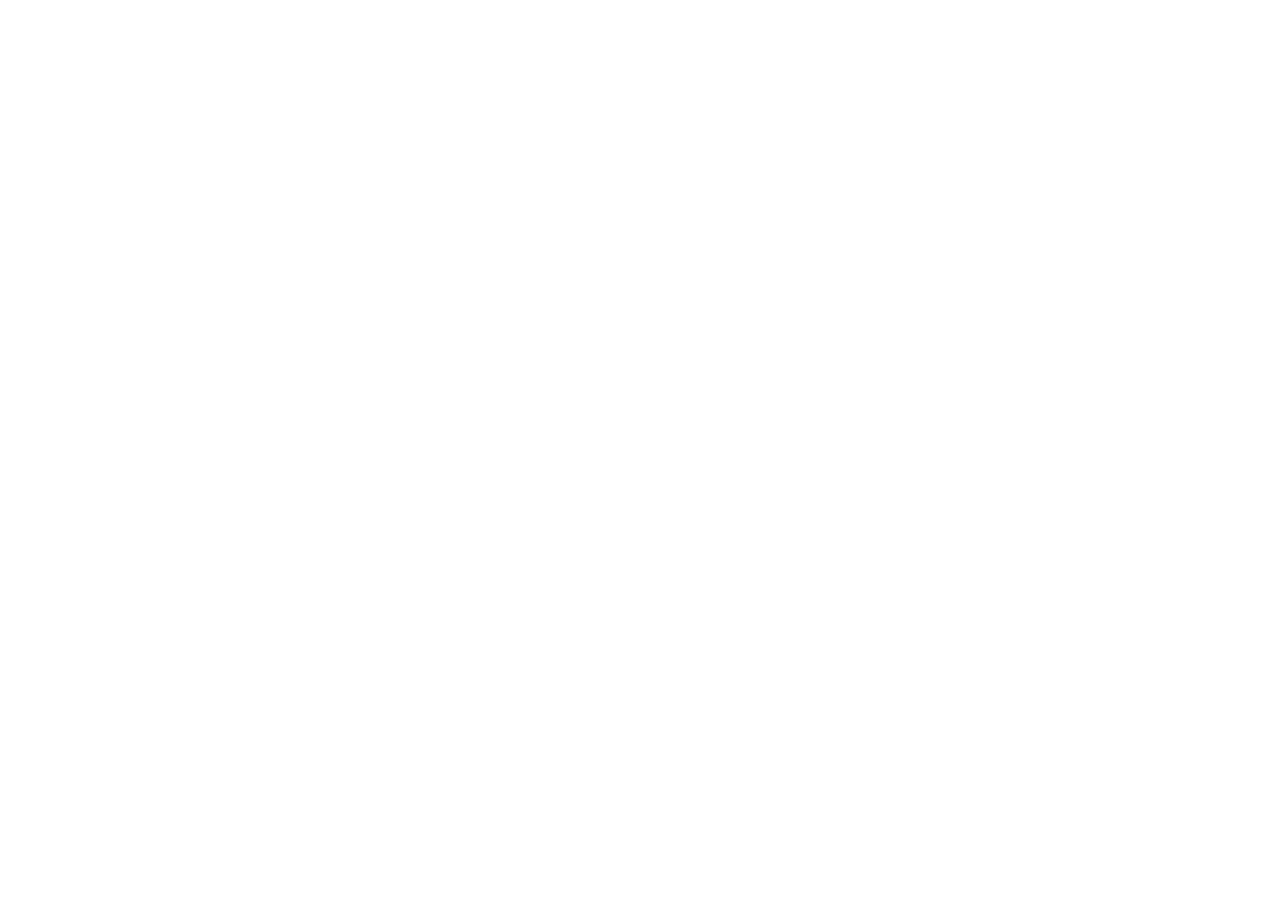
==== commit d4dec886: "Add files via upload" ====
--- a/index.html
+++ b/index.html
@@ -12,7 +12,7 @@
 <body>
 
 
-  //Project Section//
+  <!--Project Section-->
 <div>
   
 </div>
--- a/style.css
+++ b/style.css
@@ -7,96 +7,4 @@
  
  
  
- 
- /* Remove the navbar's default margin-bottom and rounded borders */ 
-  
-   .navbar {
-    margin: 0;
-    border-radius: 0;
-	padding:5px;
-	text-align:center;
-	position: sticky;
-	top: 0;
-	z-index:2;
-	
-    }
-	nav{
-  text-align: center;
-}
-	nav ul{
-  display: inline-block;
-}
-
-    /* Set height of the grid so .sidenav can be 100% (adjust as needed) */
-    .row.content {height: 450px}
-    
-    /* Set gray background color and 100% height */
-    .sidenav {
-      padding-top: 20px;
-      background-color: #f1f1f1;
-      height: 100%;
-    }
-    
-    /* Set black background color, white text and some padding */
-    footer {
-      background-color: #555;
-      color: white;
-      padding: 15px;
-    }
-    
-    /* On small screens, set height to 'auto' for sidenav and grid */
-    @media screen and (max-width: 767px) {
-      .sidenav {
-        height: auto;
-        padding: 15px;
-      }
-      .row.content {height:auto;} 
-    }
-	
-	
-  footer a {
-     color: #fff;
-}
-
-footer a:hover {
-     color: lightgray;
-}
-
-.col-lg-4{
-	background-color:#222;
-	padding:10px;
-	height:60%;
-	border:solid 2px white
-}
-
-.welcome h1{
-	font-family:helvetica;
-	color:darkred;
-	font-weight:bold;
-	font-size:100px;
-}
-
-h2{
-	font-family:helvetica;
-	color:purple;
-	font-weight:bold;
-	font-size:60px;
-}
-.intro{
-	background-image: url("https://cdn.openart.ai/stable_diffusion/74d361b82e56086cc22065f19d22a9707a60b96c_2000x2000.webp");
-	width: 100%;
-	height:400px;
-	
-}
-
-.textbox{
-	font-family:helvetica;
-	background-color:#222;
-	color:white;
-	width: 50%;
-	margin:auto;
-	margin-top:20px;
-	height: 80%;
-	padding:40px;
-	
-}
+ 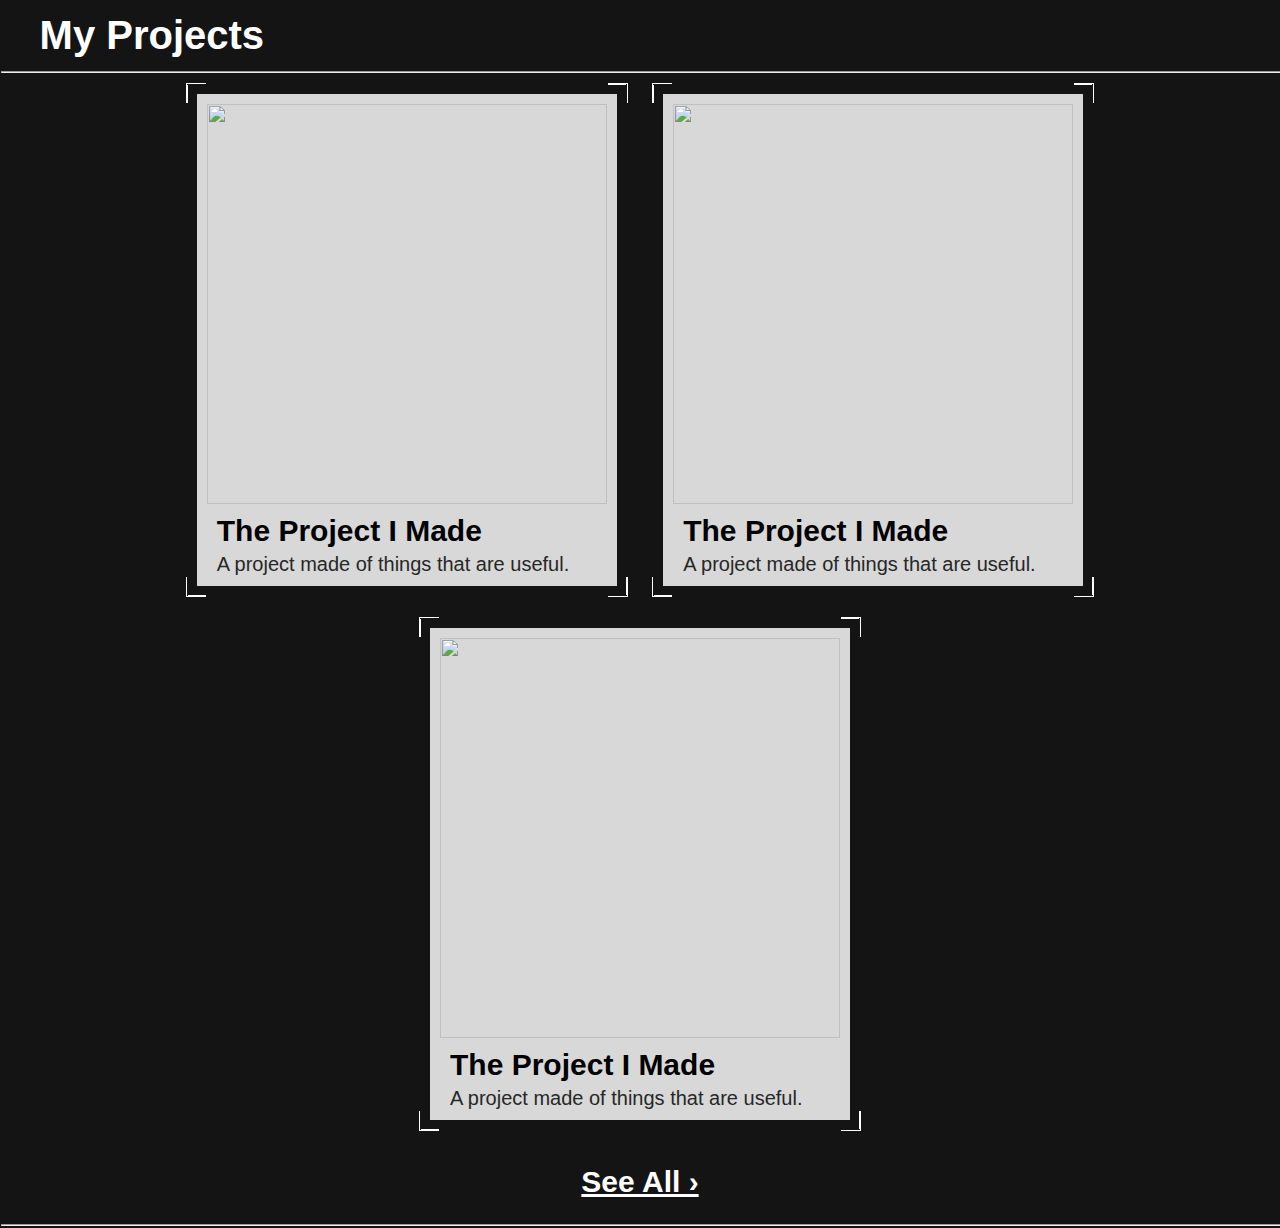
==== commit 0103d4a0: "Add files via upload" ====
--- a/index.html
+++ b/index.html
@@ -1,28 +1,80 @@
 <!DOCTYPE html>
 <html>
 <head>
-  <title>Chronodyne</title>
+
+  
+
+  <title>Josh B</title>
   <meta charset="utf-8">
-  <meta name="viewport" content="width=device-width, initial-scale=1">
-  <link rel="stylesheet" href="https://maxcdn.bootstrapcdn.com/bootstrap/3.4.1/css/bootstrap.min.css">
-  <script src="https://ajax.googleapis.com/ajax/libs/jquery/3.7.1/jquery.min.js"></script>
-  <script src="https://maxcdn.bootstrapcdn.com/bootstrap/3.4.1/js/bootstrap.min.js"></script>
+  <meta name="viewport" content="width=device-width, initial-scale=1">  
 	<link rel="stylesheet" type="text/css" href="style.css">
+  <script src="https://cdn.jsdelivr.net/npm/bootstrap@5.3.3/dist/js/bootstrap.bundle.min.js"></script>
 </head>
 <body>
 
 
   <!--Project Section-->
-<div>
+  
+  <h2 class="projects-header">My Projects</h2>
+  <hr>
+<div class="my-projects">
+  
+  
+  <div class="project-gallery">
+    <div class="project-item ">
+      <a href="#">
+        <div class="corner-border">
+          <div class="project-content">
+            <img src="C:\Users\jbles\Documents\Portfolio Website\Sample Photos\photo1.jpg">
+            <div class="project-title">
+              The Project I Made
+            </div>
+            <div class="project-description">
+              A project made of things that are useful.
+            </div>
+          </div>
+        </div>
+      </a>
+    </div>
+  
+    <div class="project-item ">
+      <a href="#">
+        <div class="corner-border">
+          <div class="project-content">
+            <img src="C:\Users\jbles\Documents\Portfolio Website\Sample Photos\photo1.jpg">
+            <div class="project-title">
+              The Project I Made
+            </div>
+            <div class="project-description">
+              A project made of things that are useful.
+            </div>
+          </div>
+        </div>
+      </a>
+    </div>
+  
+    <div class="project-item ">
+      <a href="#">
+        <div class="corner-border">
+          <div class="project-content">
+            <img src="C:\Users\jbles\Documents\Portfolio Website\Sample Photos\photo1.jpg">
+            <div class="project-title">
+              The Project I Made
+            </div>
+            <div class="project-description">
+              A project made of things that are useful.
+            </div>
+          </div>
+        </div>
+      </a>
+    </div>
+  </div>
+  
+
   
 </div>
-
-
-  
-<script>
-  document.getElementById("demo").innerHTML = "My First JavaScript";
-</script> 
-  
+<h2 class="projects-footer"><a href="projects.html">See All &rsaquo;</a></h2>
+<hr>
 
 
 </body>
--- a/style.css
+++ b/style.css
@@ -1,10 +1,119 @@
  body{
-	 font-family:helvetica;
-	   width: 100%;
-  
-  padding: 0px;
+  background-color: #141414;
+	font-family:helvetica;
+  color: #fff;
+  text-align: center;
+	margin: .1%;
  }
  
+ /*Link Colors*/
+ a:link{
+  color: #fff;
+ }
+ a:visited{
+  color: #ffffff;
+ }
+ a:hover{
+  color: #c0c0c0;
+ }
+
  
+ .projects-header{
+  font-size: 40px;
+  margin: 1%;
+  margin-left: 3%;
+  text-align: left;
+ }
  
- + .projects-footer{
+  font-size: 30px;
+  text-align: center;
+  
+ }
+
+
+ img{
+  width: 400px;
+  height: 400px;
+ }
+
+
+/*Corner Borders*/
+.corner-border {
+  --b: 1.5px;   /* thickness of the border */
+  --c: rgb(255, 255, 255);   /* color of the border */
+  --w: 20px;  /* width of border */
+  
+
+  border: var(--b) solid #ffffff00; /* space for the border */
+  --_g: #e8e8e800 90deg,var(--c) 0;
+  --_p: var(--w) var(--w) border-box no-repeat;
+  background:
+    conic-gradient(from 90deg  at top    var(--b) left  var(--b),var(--_g)) 0    0    / var(--_p),
+    conic-gradient(from 180deg at top    var(--b) right var(--b),var(--_g)) 100% 0    / var(--_p),
+    conic-gradient(from 0deg   at bottom var(--b) left  var(--b),var(--_g)) 0    100% / var(--_p),
+    conic-gradient(from -90deg at bottom var(--b) right var(--b),var(--_g)) 100% 100% / var(--_p)
+    ;
+  
+  padding: 10px;
+  display:inline-flex;
+  justify-content:center;
+  align-items:center;
+  text-align:center;
+}
+
+.project-content{
+  padding: 10px;
+  background-color: #d8d8d8;
+  color: black;
+  display: grid;
+}
+
+.project-title{
+  margin: 10px;
+  margin-bottom: 0px;
+  font-size: 30px;
+  font-weight: 900;
+  text-align:left;
+}
+
+.project-description{
+  color: #272727;
+  margin-left: 10px;
+  margin-top: 5px;
+  font-size: 20px;
+  font-weight: 500;
+  text-align:left;
+}
+
+.project-item{
+  display: inline-block;
+  margin: 10px;
+  
+}
+
+.project-filler{
+  display: inline-block;
+  margin: 10px;
+  visibility: hidden;
+}
+
+.project-item:hover{
+  transform: scale(1.005);
+  background-color: #ffffff22;
+}
+
+.project-container{
+  margin-top: 5%;
+  margin-bottom: 5%;
+}
+
+hr{
+  margin: 0;
+  width: 100%;
+}
+
+.projects-gallery{
+  display: grid;
+  
+ }